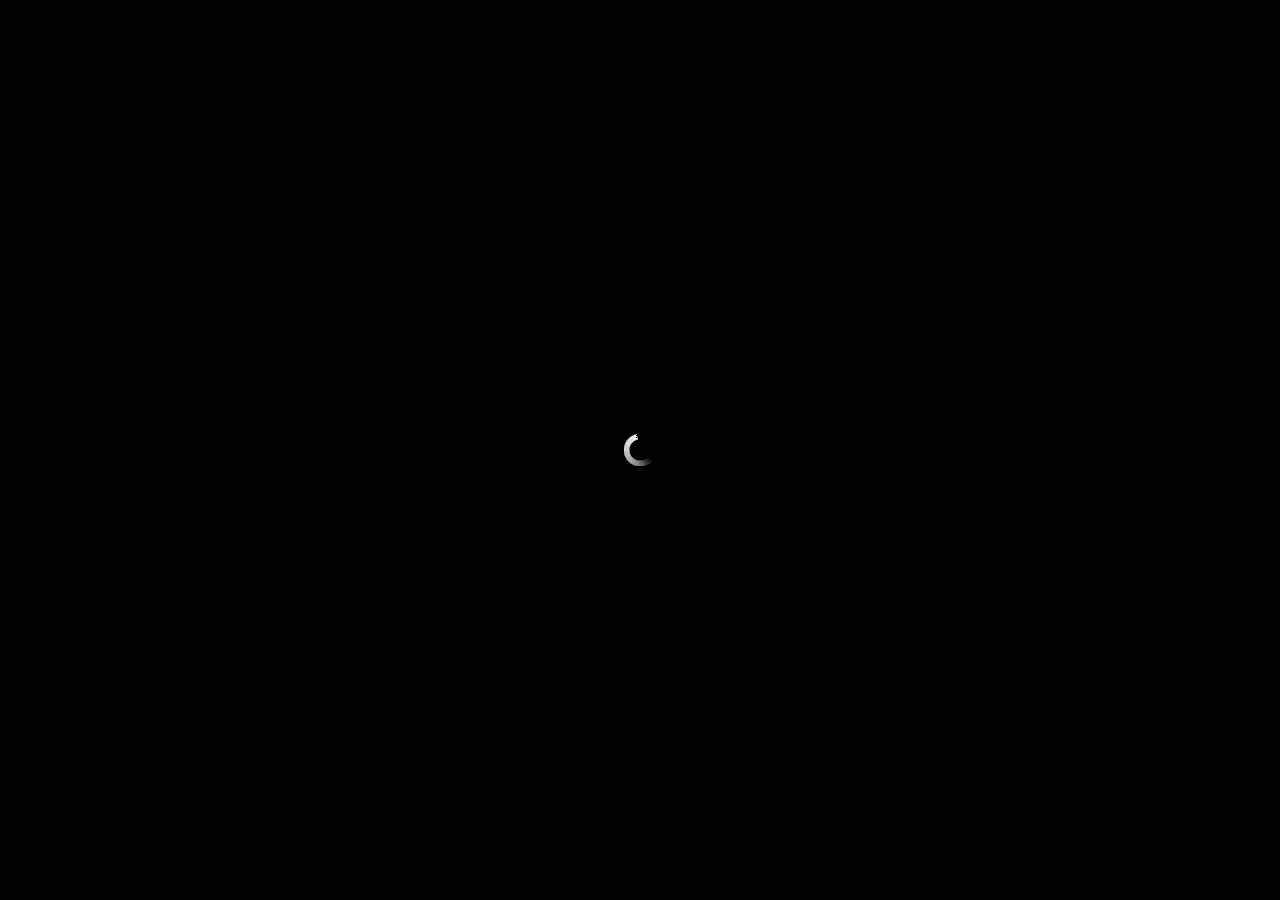
==== mobile/assets/www/index.html @ dd9c283e "v1.0 - 20131012" ====
<!DOCTYPE HTML>
<html>
	<head>
		<title>drkSimon</title>
		<meta name="viewport" content="width=device-width, initial-scale=1, maximum-scale=1">
		<link rel="stylesheet" href="css/jquery.mobile-1.3.1.min.css">
		<link rel="stylesheet" href="css/main.css">
		<script src="js/jquery.min.js" type="text/javascript" charset="utf-8"></script>
		<script src="js/jquery-ui-1.8.18.custom.min.js" type="text/javascript" charset="utf-8"></script>
		<script src="js/jquery.mobile-1.3.1.min.js" type="text/javascript" charset="utf-8"></script>
		<script src="cordova.js" type="text/javascript" charset="utf-8"></script>
		<script src="js/accel.js" type="text/javascript"></script> 
		<script src="js/fs.js" type="text/javascript"></script> 
		<script src="js/sound.js" type="text/javascript"></script> 
		<script src="js/chrono.js" type="text/javascript"></script> 
		<script src="js/highscores.js" type="text/javascript"></script> 
		<script src="js/game.js" type="text/javascript"></script> 
	</head>
	<body onload="init();">

		<!-- 
			page de Chargement
		-->
		<div data-role="page" id="loading">
			<div data-role="content">&nbsp;</div>	
		</div>		

		<!-- 
			Le menu de l'application 
			* Nouveau : Lance une nouvelle partie
			* Aide    : Affiche l'aide du jeu
			* Quitter : Quitte le jeu
		-->    
		<div id="menu" class="imenu" style="position: fixed; bottom: 0; width: 100%; background: #000000; opacity:0.9; border-top: 1px #282828 solid; display: none; z-index: 300;" >
			<table cellspacing="0" cellpadding="0" style="width: 100%; background: none";>
				<tbody>
					<tr style="background: none; border-top: 1px #282828 solid;">
						<td class="menu" style="width: 50%; background: none; border-top: 1px #282828 solid; border-right: 1px #282828 solid;" id="mstart"><div class="icons new icons-size"></div>Jouer</td>
						<td class="menu" style="width: 50%; background: none; border-top: 1px #282828 solid;" id="mparam"><div class="icons param icons-size"></div>Param&egrave;tres</td>
					</tr>
					<tr style="background: none;">
						<td class="menu" style="width: 50%; background: none; border-top: 1px #282828 solid; border-right: 1px #282828 solid;" id="mhelp"><div class="icons help icons-size"></div>Aide</td>
						<td class="menu" style="width: 50%; background: none; border-top: 1px #282828 solid;" id="mquit"><div class="icons quit icons-size"></div>Quitter</td>
					</tr>
				</tbody>
			</table>	
		</div>

		<!--
			page principale
		-->	
		<div data-role="page" id="game">

			<!--
				Le titre
			-->	
			<div class="title" style="background: none; position: fixed; top: 0; width: 100%; font-family: Times, serif;"><p class="text-title">drkSimon</p></div>
			<!-- 
				Le jeu Simon
			-->
			<div id="simon_menu"><div id="simon_menu_front"><div id="simon_menu_go">&nbsp;</div></div></div>
			<!--
				L'ancre du menu
			-->
			<div style="position: fixed; bottom: 0; width: 100%; height: 2px; z-index: 285;" onmouseover="closeMenu();"></div>
		</div>

		<!--
			page principale
		-->	
		<div data-role="page" id="ingame">
			<!-- 
				Le jeu Simon
			-->
			<div id="simon"><div id="simon_led"><div id="simon_front">&nbsp;</div></div></div>
			<div id="button1"></div>
			<div id="button2"></div>
			<div id="button3"></div>
			<div id="button4"></div>
		</div>

		<!-- 
			page de Score
		-->
		<div data-role="page" id="score" onclick="quitscore();">
			<div class="title" style="background: none; position: fixed; top: 5%; width: 100%; font-family: Times, serif;"><p class="text-title">Score</p><p id="scr" class="text-title white">6</p><p id="scr_detail" class="text-title white" style="padding-left: 5%; text-align: left;"></p></div>
			<div style="background: none; position: fixed; right: 0; bottom: 0; height: 36px; width: 36px;"><div class="icons right icons-size"  onclick="quitscore();"></div></div>
		</div>		

		<!--
			page higscores locaux
		-->	
		<div data-role="page" id="hsc_local" onclick="quithscl();">
			<!-- 
				Le Tableau des scores
			-->	
			<div class="text-title-2">drkBomb</div>
			<div id="hst_loc" class="highscore-title" >Meilleurs Scores : Facile</div>
			<div>
				<table  id="hsc_loc" class="highscore">
					<tr><th style="text-align: right;">#</th><th style="text-align: left;">Nom</th><th style="text-align: right;">Notes</th><th style="text-align: right;">Score</th></tr>
					<tr><td style="text-align: right;">1.</td><td style="text-align: left;">Player 1</td><td style="text-align: right;">63</td><td style="text-align: right;">12158</td></tr>
					<tr><td style="text-align: right;">2.</td><td style="text-align: left;">Player 1</td><td style="text-align: right;">63</td><td style="text-align: right;">12158</td></tr>
					<tr><td style="text-align: right;">3.</td><td style="text-align: left;">Player 1</td><td style="text-align: right;">63</td><td style="text-align: right;">12158</td></tr>
					<tr><td style="text-align: right;">4.</td><td style="text-align: left;">Player 1</td><td style="text-align: right;">63</td><td style="text-align: right;">12158</td></tr>
					<tr><td style="text-align: right;">5.</td><td style="text-align: left;">Player 1</td><td style="text-align: right;">63</td><td style="text-align: right;">12158</td></tr>
					<tr><td style="text-align: right;">6.</td><td style="text-align: left;">Player 1</td><td style="text-align: right;">63</td><td style="text-align: right;">12158</td></tr>
					<tr><td style="text-align: right;">7.</td><td style="text-align: left;">Player 1</td><td style="text-align: right;">63</td><td style="text-align: right;">12158</td></tr>
					<tr><td style="text-align: right;">8.</td><td style="text-align: left;">Player 1</td><td style="text-align: right;">63</td><td style="text-align: right;">12158</td></tr>
					<tr><td style="text-align: right;">9.</td><td style="text-align: left;">Player 1</td><td style="text-align: right;">63</td><td style="text-align: right;">12158</td></tr>
					<tr><td style="text-align: right;">10.</td><td style="text-align: left;">Player 1</td><td style="text-align: right;">63</td><td style="text-align: right;">12158</td></tr>
				</table>
			</div>
			<div style="background: none; position: fixed; right: 0; bottom: 0; height: 36px; width: 36px;"><div class="icons right icons-size" onclick="quithscl();"></div></div>
		</div>
		
		<!--
			page highscores mondiaux
		-->	
		<div data-role="page" id="hsc_internet"  onclick="quithsci();">
			<!-- 
				Le Tableau des scores
			-->	
			<div class="text-title-2">drkSimon</div>
			<div id="hst_int" class="highscore-title" >Meilleurs Scores Mondiaux : Facile</div>
			<div>
				<table id="hsc_int" class="highscore">
					<tr><th style="text-align: right;">#</th><th style="text-align: left;">Nom</th><th style="text-align: right;">Notes</th><th style="text-align: right;">Score</th></tr>
					<tr><td style="text-align: right;">1.</td><td style="text-align: left;">Player 1</td><td style="text-align: right;">63</td><td style="text-align: right;">12158</td></tr>
					<tr><td style="text-align: right;">2.</td><td style="text-align: left;">Player 1</td><td style="text-align: right;">63</td><td style="text-align: right;">12158</td></tr>
					<tr><td style="text-align: right;">3.</td><td style="text-align: left;">Player 1</td><td style="text-align: right;">63</td><td style="text-align: right;">12158</td></tr>
					<tr><td style="text-align: right;">4.</td><td style="text-align: left;">Player 1</td><td style="text-align: right;">63</td><td style="text-align: right;">12158</td></tr>
					<tr><td style="text-align: right;">5.</td><td style="text-align: left;">Player 1</td><td style="text-align: right;">63</td><td style="text-align: right;">12158</td></tr>
					<tr><td style="text-align: right;">6.</td><td style="text-align: left;">Player 1</td><td style="text-align: right;">63</td><td style="text-align: right;">12158</td></tr>
					<tr><td style="text-align: right;">7.</td><td style="text-align: left;">Player 1</td><td style="text-align: right;">63</td><td style="text-align: right;">12158</td></tr>
					<tr><td style="text-align: right;">8.</td><td style="text-align: left;">Player 1</td><td style="text-align: right;">63</td><td style="text-align: right;">12158</td></tr>
					<tr><td style="text-align: right;">9.</td><td style="text-align: left;">Player 1</td><td style="text-align: right;">63</td><td style="text-align: right;">12158</td></tr>
					<tr><td style="text-align: right;">10.</td><td style="text-align: left;">Player 1</td><td style="text-align: right;">63</td><td style="text-align: right;">12158</td></tr>
				</table>
			</div>
			<div style="background: none; position: fixed; right: 0; bottom: 0; height: 36px; width: 36px;"><div class="icons right icons-size" onclick="quithsci();"></div></div>
		</div>

		<!--
			page d'aide
		-->	
		<div data-role="page" id="aide-1" style="background: #fff; color: #000">
			<div class="help-content">
				<div class="help-title" style="position: fixed; top:0;">
					drkSimon v1.0<br/>
					<span class="help-subtitle">Le c&eacute;l&egrave;bre jeu des 80's</span>
				</div>
				<div class="help-text" style="position: static;">
				<strong>Introduction</strong><br/>	
				<strong>drkSimon</strong> est un jeu de m&eacute;moire pour smartphone. Il reprend le principe du c&eacute;l&egrave;bre jeu &eacute;lectronique des ann&eacute;es 80's <strong><a href="http://fr.wikipedia.org/wiki/Simon_%28jeu%29" target="new">Simon</a></strong>.<br/>
				Ce jeu est d&eacute;velopp&eacute; et maintenu par Philippe Bousquet &lt;darken33@free.fr&gt; depuis octobre 2013 et est distribu&eacute; selon les termes de la <a href="http://www.gnu.org/licenses/gpl.html" target="new">GNU General Public License v3</a>.<br/> 
				Les graphismes ont &eacute;t&eacute; r&eacute;alis&eacute; par Philippe Bousquet et sont distribu&eacute;s sous licence <a href="http://creativecommons.org/licenses/by-sa/3.0/fr/" target="new">Creative Commons BY-SA</a>.<br/>
				Les effets sonores ont quant &agrave; eux &eacute;t&eacute; r&eacute;alis&eacute; au travers de logiciels libres tels que Jackd, Qsynth et Audacity, et sont &eacute;galement distribu&eacute;s sous licence <a href="http://creativecommons.org/licenses/by-sa/3.0/fr/" target="new">Creative Commons BY-SA</a>.<br/>
				Pour plus d'informations et suivre l'actualit&eacute; de ce jeu veuillez vous rendre sur <a href="http://darken33.free.fr/wordpress/?p=762" target="new">la page Web drkSimon</a>.    
				<p/>
				<strong>Comment jouer ?</strong><br/>
				Pour faire appara&icirc;tre le menu il suffit d'appuyer sur la touche <strong>"menu"</strong>, ou simplement effectuer un appui long sur l'&eacute;cran, vous pourrez d&eacute;finir le niveau de jeu dans les param&egrave;tres.<br/>
				Pour d&eacute;marrer une partie, appuyez sur le <strong>"simon"</strong> il faut alors r&eacute;p&eacute;ter les s&eacute;quences de couleurs propos&eacute;es par le jeu. Tant que vous ne faites pas d'erreur, la s&eacute;quence se voit allong&eacute;e d'une couleur.<br/>
				Combien de temps allez vous tenir avant de vous faire avoir par <strong>simon</strong> ?<br/>
				Bonne partie...
				<p/>
				<strong>Comment aider ?</strong><br/>
				Ce jeu est pr&eacute;vu pour fonctionner sur une majorit&eacute; de machines (tablettes ou smartphones). <a href="http://darken33.free.fr/wordpress/?p=762" target="new">Mon site web</a> indique les machines pour lesquelles le fonctionnement du jeu a &eacute;t&eacute; valid&eacute;. Si vous testez cette application sur une machine non mentionn&eacute;e sur le site, je vous serais reconnaissant de me laisser un petit message m'indiquant sur quelle machine vous avez test&eacute; le jeu.<br/>
				Dans le cas o&ugrave; le jeu ne fonctionnerait pas correctement, vous pouvez &eacute;galement me laisser un message en m'indiquant votre machine et votre r&eacute;solution d'&eacute;cran afin que j'am&eacute;liore le jeu.<br/>
				</div>
			</div>
		</div>
		<!--
			page de paramètres
		-->	
		<div data-role="page" id="param-1" style="background: #000; color: #fff">
			<div class="help-content">
				<div class="param-title" style="position: fixed; top:0; padding: 5px; width: 100%; background: #909090; color: #fff; z-index: 999;">
					Param&egrave;tres
				</div>
				<div data-role="content">
					<div data-role="fieldcontain">
						<label for="game_level">Niveau de jeu :</label>
						<select id="game_level" name="game_level" data-theme="a" data-native-menu="false" tabindex="-1">
							<option value="1">Facile</option>
							<option value="2">Moyen</option>
							<option value="3">Difficile</option>
						</select>
					</div>
					<div data-role="fieldcontain">
						<label for="game_name">Nom :</label>
						<input name="game_name" id="game_name" placeholder="Player 1" value="" type="text">
					</div>
					<div id="checkboxes1" data-role="fieldcontain">
						<fieldset data-role="controlgroup" data-type="vertical">
							<legend>Options :</legend>
							<input id="game_help" name="game_help" data-theme="a" type="checkbox">
							<label for="game_help">Aide au d&eacute;marrage</label>
							<input id="game_sound" name="game_sound" data-theme="a" type="checkbox">
							<label for="game_sound">Activer les sons</label>
							<input id="game_score" name="game_score" data-theme="a" type="checkbox">
							<label for="game_score">Partager le score sur Internet</label>
						</fieldset>
					</div>
				</div>    
			</div>
		</div>
	</body>
</html>
---- mobile/assets/www/css/main.css ----
body {
	margin:0; 
	padding:0; 
	text-align: center; 
	background: #000000; /*383838;*/ 
	color: #000000;
	font-weight: bold;
	font-size: 100%;
	text-shadow: 1px 1px #000000;
	font-family: Arial, sans-serif;
}
.ui-mobile, .ui-mobile .ui-page {
    min-height: 0;
	font-weight: bold;
	font-size: 100%;
	text-shadow: 1px 1px #000000;
}
.popup {
    position: fixed;
    top: 10%;
    left: 5%;
    right: 5%;
    bottom: 10%;
}
.text-title {
	font-family: Times, serif;
	color: #ff00ff;
	font-size: 40pt;
	z-index: 300;
	margin: 5%;
}
.text-subtitle {
	font-size: 10pt; 
	color: #FFFF00;
}
.text-title-2 {
	font-family: Times, serif;
	color: #ff00ff;
	font-size: 40pt;
}
.highscore-title {
	font-size: 12pt; 
	color: #FFFF00;
	margin-bottom: 15%;
}
.button-go {
	margin: auto;
	width: 100px; 
	height: 36px; 
}
#loading {
	background: #000000; 
	color: #FFFFFF; 
	position: fixed; 
	top: 0; 
	bottom: 0; 
	left: 0; 
	right: 0;
	background-image:url('../images/ajax-loader.gif');
	background-position: 50% 50%;
	background-repeat:no-repeat;
}
.white {
	color: #FFFFFF; 
}
#game, #ingame, #score, #hsc_local, #hsc_internet {
	background: #A000FF;  
	background-image:url('../images/fond_ecran_drksimon.jpg');
	background-position: 0% 50%;
	background-repeat:no-repeat;
}
#simon, #simon_menu {
	position: fixed;
	top: 0;
	bottom: 0;
	left: 0;
	right: 0;
	background-image:url('../images/simon_off.png');
	background-position: 50% 50%;
	background-repeat:no-repeat;
}
#simon_led {
	position: fixed;
	top: 0;
	bottom: 0;
	left: 0;
	right: 0;
	z-index: 260;
	background-position: 50% 50%;
	background-repeat:no-repeat;
}
#simon_menu_go {
	position: fixed;
	top: 25%;
	bottom: 25%;
	left: 0;
	right: 0;
	z-index: 280;
}

#simon_front, #simon_menu_front {
	position: fixed;
	top: 0;
	bottom: 0;
	left: 0;
	right: 0;
	z-index: 270;
	background-position: 50% 50%;
	background-repeat:no-repeat;
}
.red_on {
	background-image:url('../images/simon_red_on.png');
}
.green_on {
	background-image:url('../images/simon_green_on.png');
}
.blue_on {
	background-image:url('../images/simon_blue_on.png');
}
.yellow_on {
	background-image:url('../images/simon_yellow_on.png');
}
.play {
	background-image:url('../images/simon_play.png');
}
.ko {
	background-image:url('../images/simon_ko.png');
}
.ok {
	background-image:url('../images/simon_ok.png');
}
#button1 {
	position: fixed;
	bottom: 50%;
	left: 50%;
	right: 0;
	top: 0;
	z-index: 350;
}
#button2 {
	position: fixed;
	bottom: 0;
	left: 50%;
	right: 0;
	top: 50%;
	z-index: 350;
}
#button3 {
	position: fixed;
	bottom: 0;
	left: 0;
	right: 50%;
	top: 50%;
	z-index: 350;
}
#button4 {
	position: fixed;
	bottom: 50%;
	left: 0;
	right: 50%;
	top: 0;
	z-index: 350;
}
table { 
	margin: auto; 
	border: none;
}
table.highscore {
	width: 90%; 
	color: #FFFFFF;
	background: none;
	text-shadow: 1px 1px #000000;
}
table.highscore th {
	color: #00ffff;
}
tr { 
	padding: 0; 
	margin: 0;
}

td {
	border:none; 
	background: #000;
	padding:0; 
	margin:0;
}
.hlg {
	color: #FFFF00;
}
table.highscore td {
	background: none;
}

.icons {
	background-image:url('../images/icons-36-white.png');
	background-repeat:no-repeat;
}
.icons-black {
	background-image:url('../images/icons-36-black.png');
	background-repeat:no-repeat;
}
.icons-size {
	width: 36px;
	height: 36px;
	margin: auto;
}
.param {
	background-position: -576px;
}
.quit {
	background-position: -144px;
} 
.help {
	background-position: -1080px;
} 
.new {
	background-position: -936px;
} 
.right {
	background-position: -216px;
} 
.left {
	background-position: -288px;
} 
.menu {
	height: 80px;
	font-family: arial;
	font-size: 10pt;
	font-weight: normal;
	color: #FFF;
}
.help-content {
	text-align: left; 
	padding-top: 60px;
}
.help-title {
	position: fixed; 
	width: 100%; 
	top: 0; 
	padding: 0.5em; 
	border-bottom: 1px #282828 solid; 
	background: #000;	
	color: #ff00ff; 
	font-weight: bold; 
	font-size: 100%; 
	text-shadow: 1px 1px #000000;
}
.help-subtitle {
	font-size: 8pt; 
	color: #fff;
}
.help-text {
	font-weight: normal; 
	font-size: 10pt; 
	text-shadow: none; 
	text-align: justify; 
	padding: 0.5em;
}
/* CSS mode DESKTOP */
@media only screen and (min-width: 1025px) {
	#game, #ingame, #score, #hsc_local, #hsc_internet {
		background-size: 1900px 3380px;
	}
	#simon, #simon_led, #simon_menu, #simon_front, #simon_menu_front {
		background-size: 800px 800px;
	}
	.text-title {
		font-size: 80pt;
	}
	.text-subtitle {
		font-size: 20pt; 
		color: #FFFFFF;
	}
	.text-title-2 {
		font-size: 80pt;
	}
}
@media only screen and (max-width: 1024px) {
	#game, #ingame, #score, #hsc_local, #hsc_internet {
		background-size: 1024px 1820px;
	}
	#simon, #simon_led, #simon_menu, #simon_front, #simon_menu_front {
		background-size: 800px 800px;
	}
	#hsc_loc, #hsc_int {
		font-size: 150%; 
	}
	.highscore-title {
		font-size: 20pt; 
	}
	.help-content {
		padding-top: 100px;	
	}
	.help-title {
		font-size: 20pt; 
	}
	.help-subtitle {
		font-size: 15pt; 
	}
	.help-text {
		font-size: 150%; 
	}
}
				
@media only screen and (max-width: 800px) {
	#game, #ingame, #score, #hsc_local, #hsc_internet {
		background-size: 800px 1425px;
	}
	#broken_screen {
		background-size: 800px 1425px;
	}
	#simon, #simon_led, #simon_menu, #simon_front, #simon_menu_front {
		background-size: 640px 640px;
	}
	.text-title {
		font-size: 60pt;
	}
	.text-subtitle {
		font-size: 15pt; 
		color: #FFFFFF;
	}
	.text-title-2 {
		font-size: 60pt;
	}
	#hsc_loc, #hsc_int {
		font-size: 105%; 
	}
	.highscore-title {
		font-size: 15pt; 
	}
	.help-content {
		padding-top: 100px;	
	}
	.help-title {
		font-size: 14pt; 
	}
	.help-subtitle {
		font-size: 10pt; 
	}
	.help-text {
		font-size: 105%; 
	}
}

@media only screen and (max-width: 640px) {
	#game, #ingame, #score, #hsc_local, #hsc_internet {
		background-size:  640px 1140px;
	}
	#broken_screen {
		background-size:  640px 1140px;
	}
	#simon, #simon_led, #simon_menu, #simon_front, #simon_menu_front {
		background-size: 500px 500px;
	}
	.text-title {
		font-size: 50pt;
	}
	.text-subtitle {
		font-size: 12pt; 
		color: #FFFFFF;
	}
	.help-text {
		font-size: 100%; 
	}
	.text-title-2 {
		font-size: 50pt;
	}
	#hsc_loc, #hsc_int {
		font-size: 100%; 
	}
	.highscore-title {
		font-size: 12pt; 
	}
}

@media only screen and (max-width: 480px) {
	#game, #ingame, #score, #hsc_local, #hsc_internet {
		background-size: 480px 855px;
	}
	#broken_screen {
		background-size: 480px 855px;
	}
	#simon, #simon_led, #simon_menu, #simon_front, #simon_menu_front {
		background-size: 400px 400px;
	}
	.help-title {
		font-size: 12pt; 
	}
	.help-subtitle {
		font-size: 9pt; 
	}
	.help-text {
		font-size: 90%; 
	}
	.menu {
		height: 64px;
		font-family: arial;
		font-size: 8pt;
		font-weight: normal;
		color: #FFF;
	}
	.help-content {
		padding-top: 50px;	
	}
	#hsc_loc, #hsc_int {
		font-size: 90%; 
	}
}
				
@media only screen and (max-width: 360px) {
	#game, #ingame, #score, #hsc_local, #hsc_internet {
		background-size: 360px 640px;
	}
	#broken_screen {
		background-size: 360px 640px;
	}
	#simon, #simon_led, #simon_menu, #simon_front, #simon_menu_front {
		background-size: 300px 300px;
	}
	.text-title {
		font-size: 30pt;
	}
	.text-subtitle {
		font-size: 10pt; 
		color: #FFFFFF;
	}
	.help-title {
		font-size: 12pt; 
	}
	.help-subtitle {
		font-size: 8pt; 
	}
	.help-text {
		font-size: 80%; 
	}
	.text-title-2 {
		font-size: 30pt;
	}
	#hsc_loc, #hsc_int {
		font-size: 80%; 
	}
	.highscore-title {
		font-size: 10pt; 
	}
}
				
@media only screen and (max-width: 240px) {
	#game, #ingame, #score, #hsc_local, #hsc_internet {
		background-size: 240px 426px;
	}
	#simon, #simon_led, #simon_menu, #simon_front, #simon_menu_front {
		background-size: 150px 150px;
	}
	.menu {
		height: 40px;
		font-family: arial;
		font-size: 8pt;
		font-weight: normal;
		color: #FFF;
	}
	.text-title {
		font-size: 20pt;
	}
	.text-subtitle {
		font-size: 8pt; 
		color: #FFFFFF;
	}
	.help-subtitle {
		font-size: 7pt; 
	}
	.help-text {
		font-size: 70%; 
	}
	.text-title-2 {
		font-size: 20pt;
	}
	#hsc_loc, #hsc_int {
		font-size: 70%; 
	}
	.highscore-title {
		font-size: 7pt; 
	}
	.icons {
		background-image:url('../images/icons-18-white.png');
	}
	.icons-black {
		background-image:url('../images/icons-18-black.png');
	}
	.icons-size {
		width: 18px;
		height: 18px;
		margin: auto;
	}
	.param {
		background-position: -288px;
	} 
	.quit {
		background-position: -72px;
	} 
	.help {
		background-position: -540px;
	} 
	.new {
		background-position: -468px;
	} 
	.right {
		background-position: -108px;
	} 
	.left {
		background-position: -144px;
	} 
}
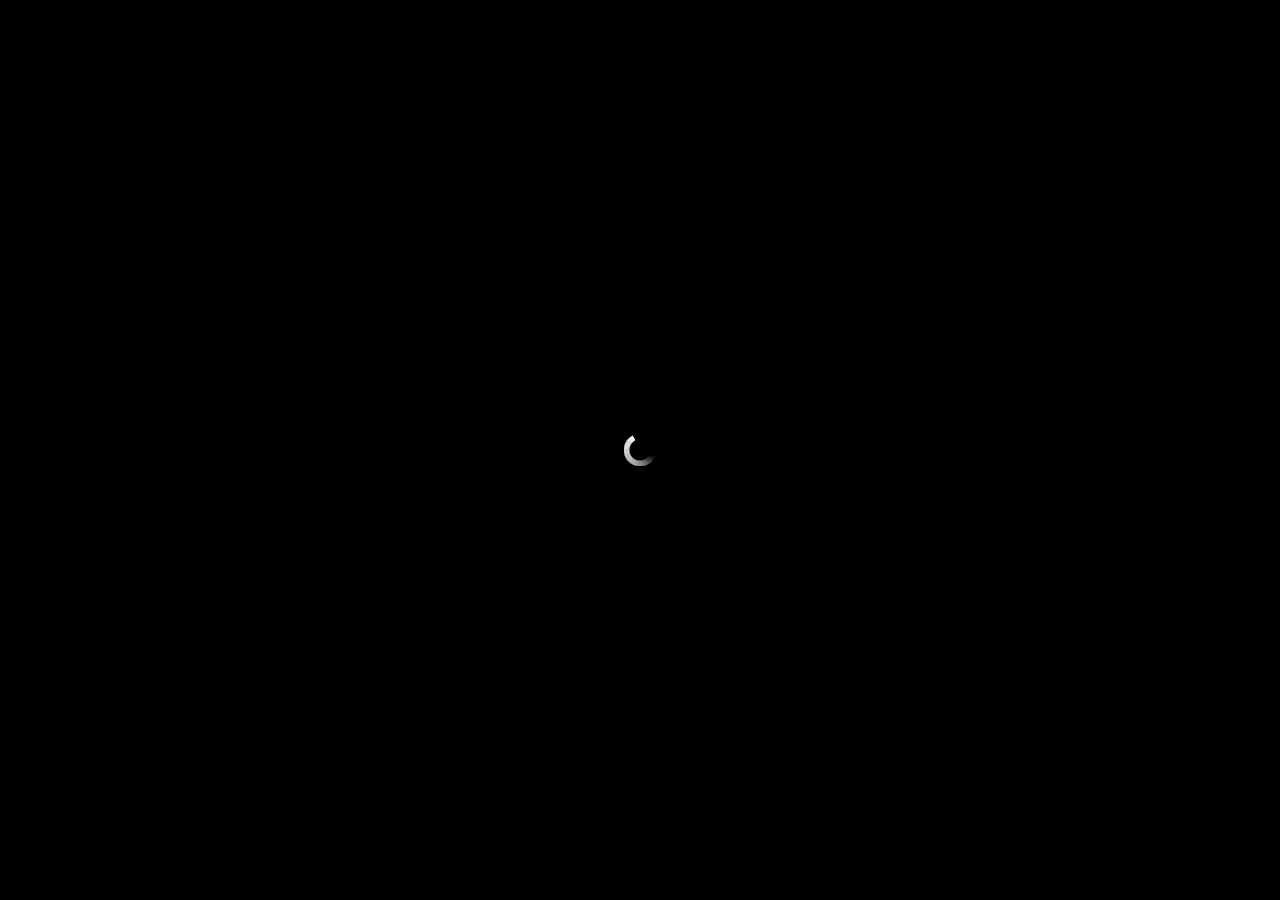
==== commit 10144397: "v1.0.1 - 20131015 - Minor bugs fixed - Sound playing bug fixed - Multiple tap bug when loosing game " ====
--- a/mobile/assets/www/index.html
+++ b/mobile/assets/www/index.html
@@ -94,7 +94,7 @@
 			<!-- 
 				Le Tableau des scores
 			-->	
-			<div class="text-title-2">drkBomb</div>
+			<div class="text-title-2">drkSimon</div>
 			<div id="hst_loc" class="highscore-title" >Meilleurs Scores : Facile</div>
 			<div>
 				<table  id="hsc_loc" class="highscore">
@@ -147,7 +147,7 @@
 		<div data-role="page" id="aide-1" style="background: #fff; color: #000">
 			<div class="help-content">
 				<div class="help-title" style="position: fixed; top:0;">
-					drkSimon v1.0<br/>
+					drkSimon v1.0.1<br/>
 					<span class="help-subtitle">Le c&eacute;l&egrave;bre jeu des 80's</span>
 				</div>
 				<div class="help-text" style="position: static;">
@@ -159,9 +159,9 @@
 				Pour plus d'informations et suivre l'actualit&eacute; de ce jeu veuillez vous rendre sur <a href="http://darken33.free.fr/wordpress/?p=762" target="new">la page Web drkSimon</a>.    
 				<p/>
 				<strong>Comment jouer ?</strong><br/>
-				Pour faire appara&icirc;tre le menu il suffit d'appuyer sur la touche <strong>"menu"</strong>, ou simplement effectuer un appui long sur l'&eacute;cran, vous pourrez d&eacute;finir le niveau de jeu dans les param&egrave;tres.<br/>
-				Pour d&eacute;marrer une partie, appuyez sur le <strong>"simon"</strong> il faut alors r&eacute;p&eacute;ter les s&eacute;quences de couleurs propos&eacute;es par le jeu. Tant que vous ne faites pas d'erreur, la s&eacute;quence se voit allong&eacute;e d'une couleur.<br/>
-				Combien de temps allez vous tenir avant de vous faire avoir par <strong>simon</strong> ?<br/>
+				Pour faire appara&icirc;tre le menu il suffit d'appuyer sur la touche <strong>"menu"</strong>, ou simplement d'effectuer un appui long sur l'&eacute;cran, vous pourrez d&eacute;finir le niveau de jeu dans les param&egrave;tres.<br/>
+				Pour d&eacute;marrer une partie, appuyez sur le <strong>Simon</strong> il faut alors r&eacute;p&eacute;ter les s&eacute;quences de couleurs propos&eacute;es par le jeu. Tant que vous ne faites pas d'erreur, la s&eacute;quence se voit allong&eacute;e d'une couleur.<br/>
+				Combien de temps allez vous tenir avant de vous faire avoir par <strong>Simon</strong> ?<br/>
 				Bonne partie...
 				<p/>
 				<strong>Comment aider ?</strong><br/>
--- a/mobile/assets/www/css/main.css
+++ b/mobile/assets/www/css/main.css
@@ -24,7 +24,7 @@
 }
 .text-title {
 	font-family: Times, serif;
-	color: #ff00ff;
+	color: #ffdd00;
 	font-size: 40pt;
 	z-index: 300;
 	margin: 5%;
@@ -35,12 +35,12 @@
 }
 .text-title-2 {
 	font-family: Times, serif;
-	color: #ff00ff;
+	color: #ffdd00;
 	font-size: 40pt;
 }
 .highscore-title {
 	font-size: 12pt; 
-	color: #FFFF00;
+	color: #FFdd00;
 	margin-bottom: 15%;
 }
 .button-go {
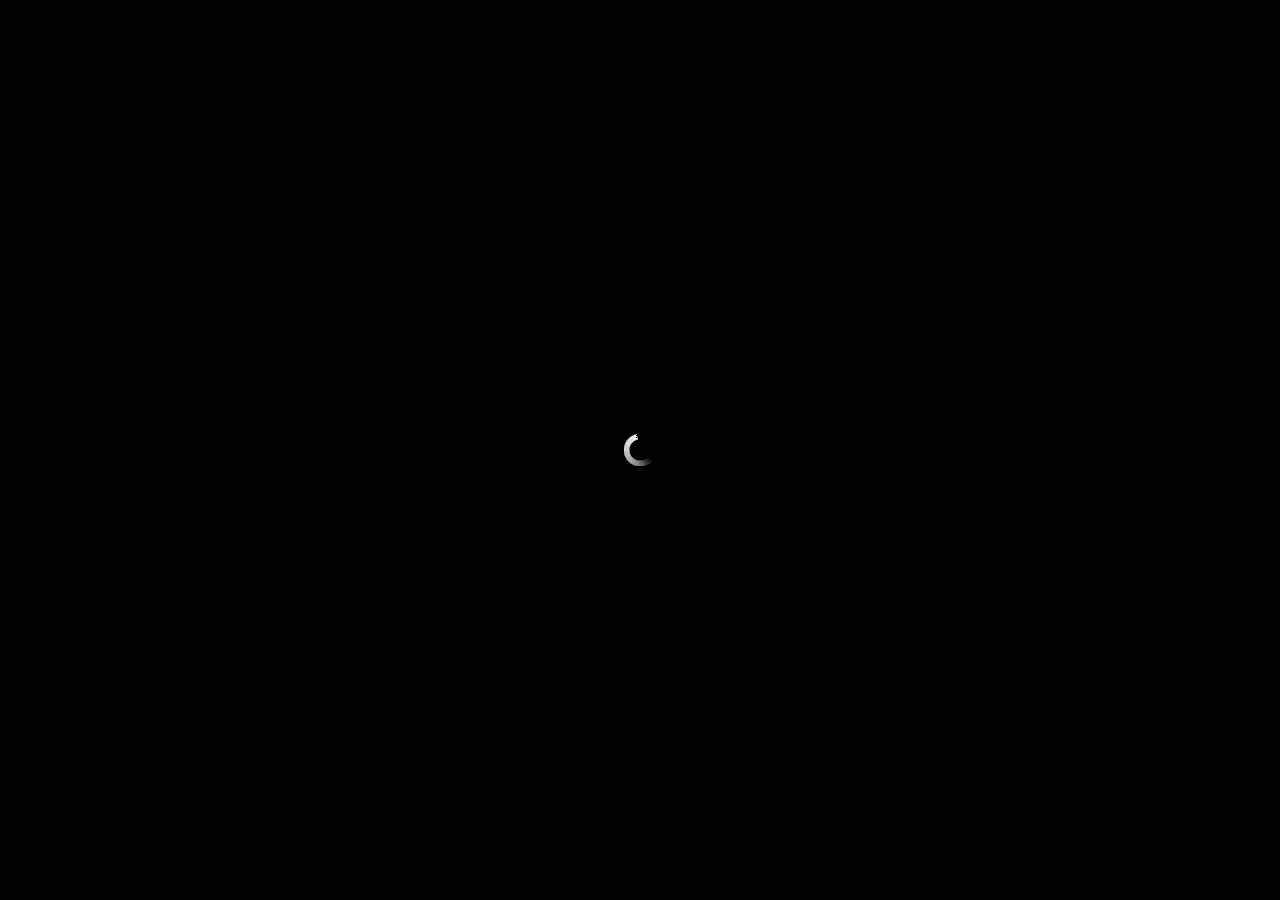
==== commit b07519af: "v1.0.2 - 20131020 - Minor bugs fixed - Message alert on media player fixed" ====
--- a/mobile/assets/www/index.html
+++ b/mobile/assets/www/index.html
@@ -147,7 +147,7 @@
 		<div data-role="page" id="aide-1" style="background: #fff; color: #000">
 			<div class="help-content">
 				<div class="help-title" style="position: fixed; top:0;">
-					drkSimon v1.0.1<br/>
+					drkSimon v1.0.2<br/>
 					<span class="help-subtitle">Le c&eacute;l&egrave;bre jeu des 80's</span>
 				</div>
 				<div class="help-text" style="position: static;">
--- a/mobile/assets/www/css/main.css
+++ b/mobile/assets/www/css/main.css
@@ -265,6 +265,9 @@
 	#simon, #simon_led, #simon_menu, #simon_front, #simon_menu_front {
 		background-size: 800px 800px;
 	}
+	#hsc_loc, #hsc_int {
+		font-size: 150%; 
+	}
 	.text-title {
 		font-size: 80pt;
 	}
@@ -274,6 +277,18 @@
 	}
 	.text-title-2 {
 		font-size: 80pt;
+	}
+	.highscore-title {
+		font-size: 20pt; 
+	}
+	.help-content {
+		padding-top: 100px;	
+	}
+	.help-title {
+		font-size: 20pt; 
+	}
+	.help-subtitle {
+		font-size: 15pt; 
 	}
 }
 @media only screen and (max-width: 1024px) {
